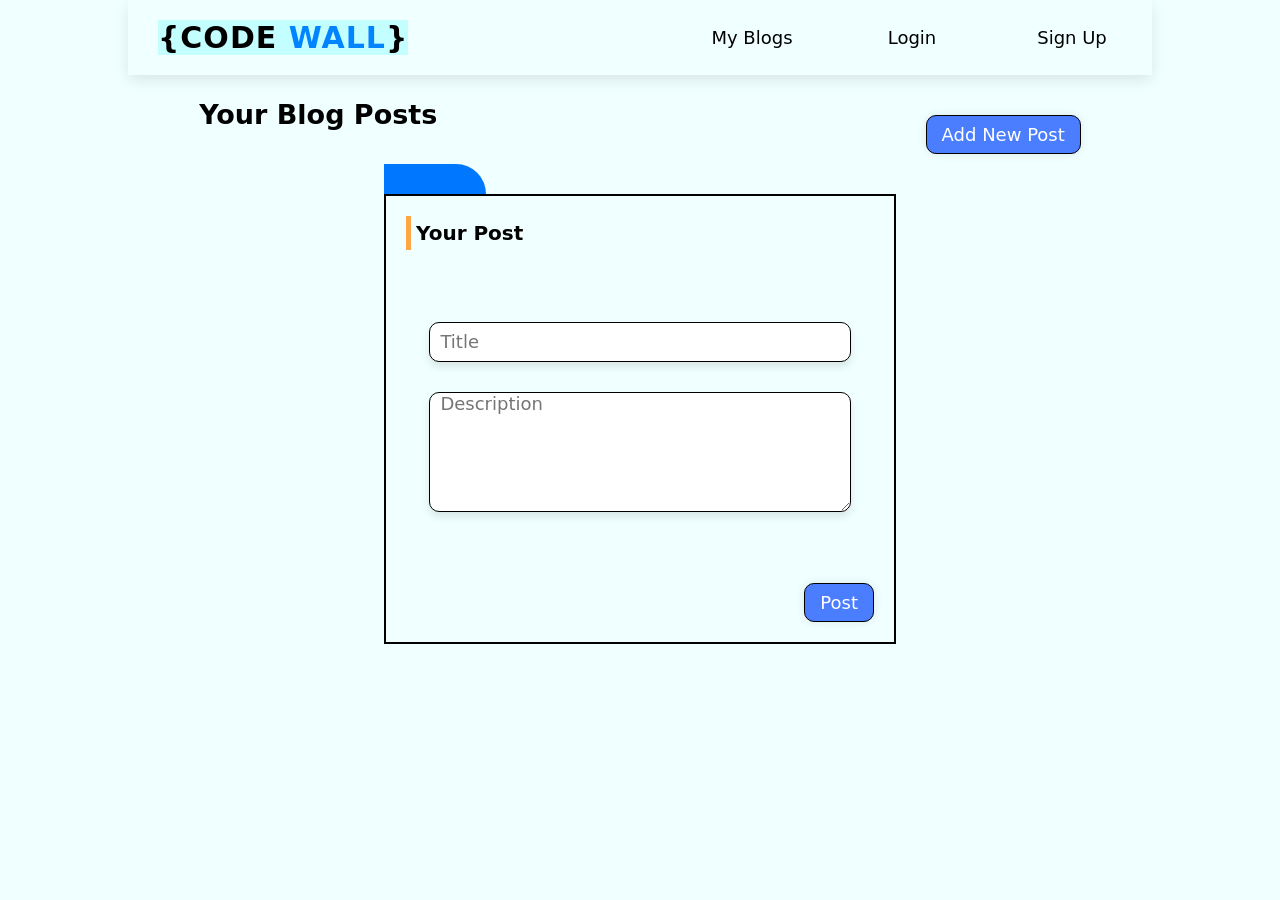
==== exercice4/index.html @ 2d583701 "first commit" ====
<!DOCTYPE html>
<html lang="en">
<head>
    <meta charset="UTF-8">
    <meta name="viewport" content="width=device-width, initial-scale=1.0">
    <title>mini blog</title>
    <link rel="stylesheet" href="style.css">
    <script defer src="script.js"></script>
</head>
<body>
    <div class="container">
        <div class="sub-container">
            <nav>
                <h1>{code <span>wall</span>}</h1>
                <ul>
                    <li><a href="">my blogs</a></li>
                    <li><a href="">login</a></li>
                    <li><a href="">sign up</a></li>
                </ul>
            </nav>
            <div class="second">
                <h2>your blog posts</h2>
                <button class="add-post">add new post</button>
            </div>

            <div class="post">
                <h3>your post</h3>
                <div class="input-cont">
                    <input type="text" placeholder="title">
                    <textarea placeholder="description"></textarea>
                </div>
                <button class="post-btn">post</button>
            </div>   
        </div>
    </div>
    <script>
        document.querySelector("textarea").addEventListener("input",function(){
            if(this.value.length===1){
                this.value= this.value.toUpperCase()
            }
        })
    </script>
</body>
</html>
---- exercice4/style.css ----
* {
    padding: 0;
    margin: 0;
    box-sizing: border-box;
    font-family: system-ui, -apple-system, BlinkMacSystemFont, 'Segoe UI', Roboto, Oxygen, Ubuntu, Cantarell, 'Open Sans', 'Helvetica Neue', sans-serif;
}

body {
    background-color: azure;
    cursor:url("cursor.png"),auto;
}

.container {
    height: 100vh;
    width: 100%;
}

.sub-container {
    width: 80%;
    margin: 0 auto;
}

/* nav */
nav {
    width: 100%;
    display: flex;
    justify-content: space-between;
    align-items: center;
    padding: 20px 0;
    box-shadow: 0 5px 15px rgb(0 0 0/10%);

}

nav h1 {
    text-transform: uppercase;
    letter-spacing: 1px;
    font-size: 30px;
    margin-left:30px;
    cursor:url("click.png"),auto;
    background-color: rgba(0, 255, 255, 0.183);
    
}

/* //nav end  */

nav ul {
    list-style: none;
    display: flex;
    justify-content: center;
    align-items: center;
}

nav ul li a {
    text-decoration: none;
    text-transform: capitalize;
    padding: 7px;
    margin: 0 30px;
    font-size: 18px;
    font-weight: 400;
    color: black;
    transition:all .3s;
    display: inline-block;
    width: 100px;
    text-align: center;
    cursor:url("click.png"),auto;

}
li a:hover{
    background-color: rgb(192, 225, 255);
    border-radius:10px
}

.second{
    width: 90%;
    margin:20px auto;
    display: flex;
    justify-content: space-between;
    align-items: center;

    padding:20px
}
.second button,.post-btn{
    outline:none;
    border:solid .6px black;
    padding:8px 15px;
    background-color: rgb(75, 126, 255);
    color : #fff;
    font-size :18px;
    font-weight: 400;
    box-shadow: 0 0 10px rgb(0 0 0/10%);
    cursor:url("click.png"),auto;
    border-radius:10px;
    text-transform: capitalize;

}
.second h2{
    text-transform: capitalize;
    font-size:27px;
    transform:translate(0,-20px)
}
span{
    color:rgb(0, 132, 255)
}

.post{
    width: 50%;
    margin:auto;
    display: flex;
    flex-direction:column;
    justify-content: space-between;
    height: 50vh;
    border:solid black 2px;
    padding:20px;
    position:relative;
}
.post::after{
    content:"";
    position:absolute;
    top:-32px;
    left:-2px;
    width: 20%;
    height:30px;
    background-color: rgb(0, 119, 255);
    border-radius: 0px 30px 0 0 ;
    

}
.post h3{
    font-size:20px ;
    text-transform: capitalize;
    padding:5px 10px;
    position:relative
}
.post h3::after{
    content:"";
    position:absolute;
    top:0;
    left:0;
    height: 100%;
    width: 5px;
    background-color: #ffa545;;
}
.input-cont{
    display: flex;
    flex-direction:column;
    gap: 30px;
    width: 90%;
    margin:auto;
}
.input-cont input,.input-cont textarea{
    width:100%;
    height: 40px;
    padding-left:10px;
    outline:none;
    border: solid 1px black;
    border-radius:10px;
    color:black;
    font-size:18px;
    font-weight: 500;
    text-transform: capitalize;
    box-shadow: 0 5px 8px rgb(0 0 0/10%);
}

::placeholder{
    text-transform: capitalize;
}
.input-cont textarea{
    height: 120px;
    text-transform: none;
}

.post-btn{
    align-self: flex-end;
    transition:all .3s
    
}

.post-btn:hover{
    scale:1.1;
    box-shadow: 0 0 15px rgba(0, 0, 0, 0.339);
}
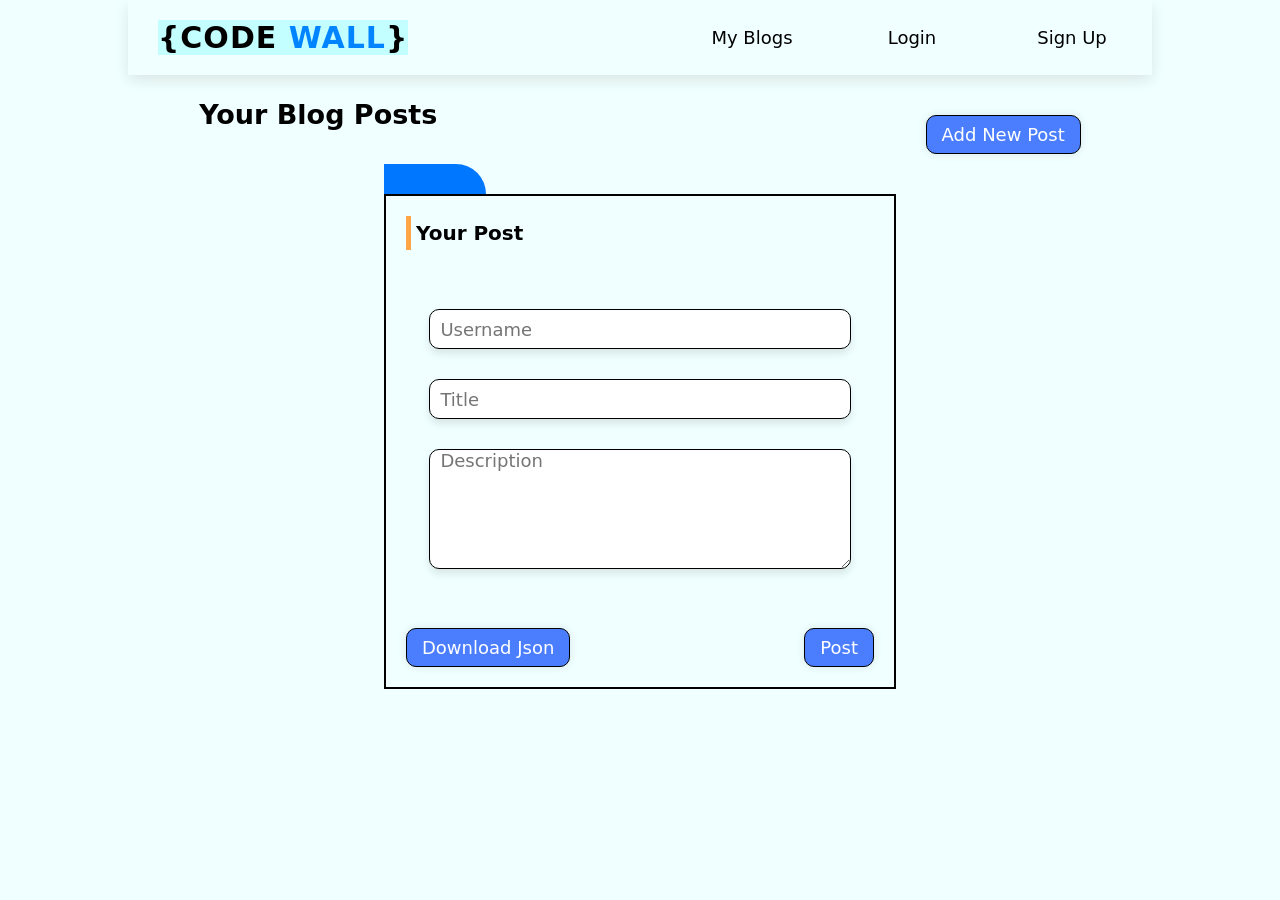
==== commit e8657424: "Updated script.js to fix localStorage JSON issue" ====
--- a/exercice4/index.html
+++ b/exercice4/index.html
@@ -26,10 +26,14 @@
             <div class="post">
                 <h3>your post</h3>
                 <div class="input-cont">
-                    <input type="text" placeholder="title">
-                    <textarea placeholder="description"></textarea>
+                    <input type="text" placeholder="username" id="username">
+                    <input type="text" placeholder="title" id="title">
+                    <textarea placeholder="description" id="description"></textarea>
                 </div>
-                <button class="post-btn">post</button>
+                <div class="btns" style="display:flex;justify-content: space-between;align-items: center;">
+                    <button id="json" class="json post-btn">download json</button>
+                    <button id="btn-post" class="post-btn">post</button>
+                </div>
             </div>   
         </div>
     </div>
--- a/exercice4/style.css
+++ b/exercice4/style.css
@@ -108,7 +108,7 @@
     display: flex;
     flex-direction:column;
     justify-content: space-between;
-    height: 50vh;
+    height: 55vh;
     border:solid black 2px;
     padding:20px;
     position:relative;
@@ -171,11 +171,15 @@
 
 .post-btn{
     align-self: flex-end;
-    transition:all .3s
+    transition:all.3s
     
 }
-
-.post-btn:hover{
+.add-post{
+    transition:all .3s
+}
+.post-btn:hover , .add-post:hover{
     scale:1.1;
     box-shadow: 0 0 15px rgba(0, 0, 0, 0.339);
+    background-color: rgb(18, 72, 208);
+
 }
